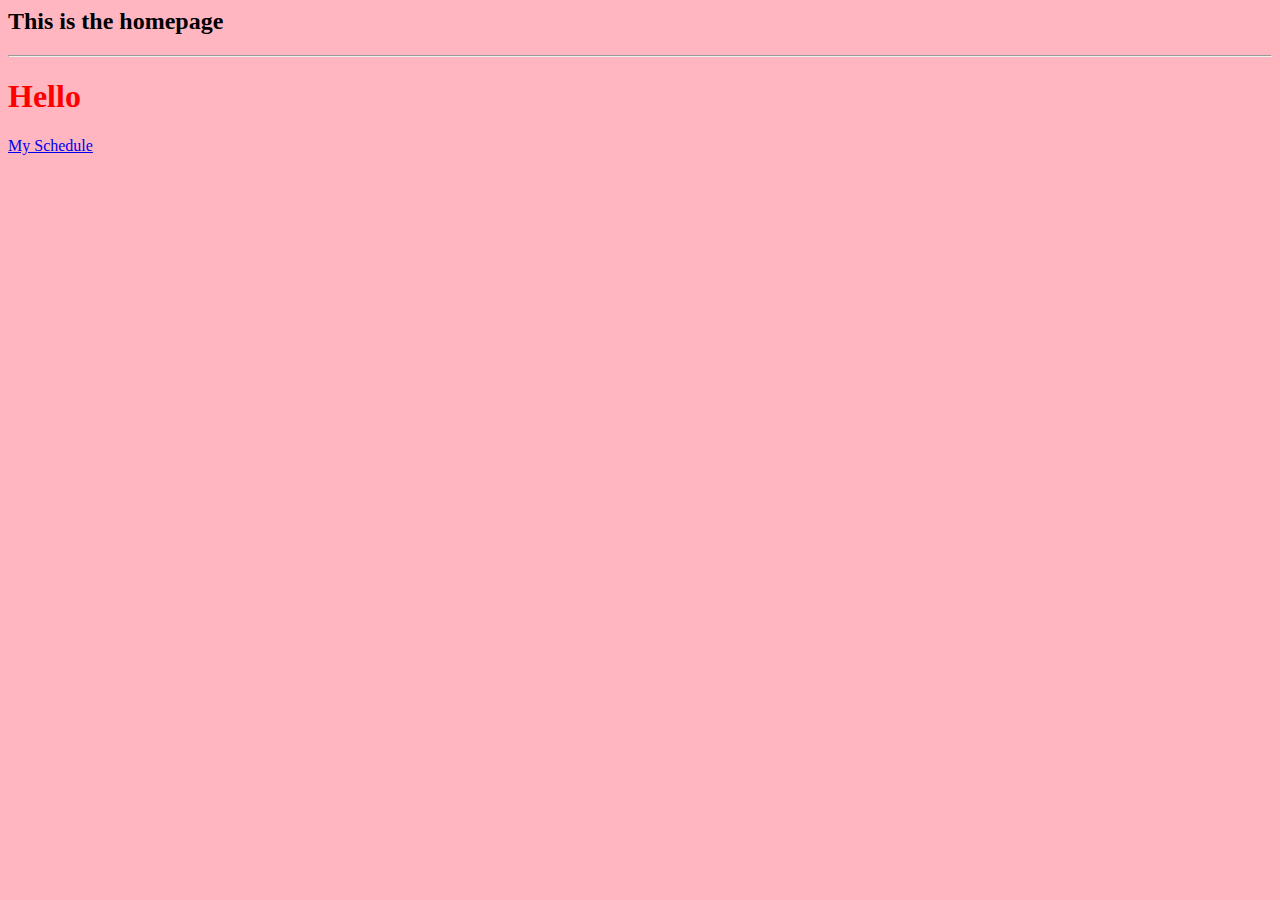
==== 2ndPage.html @ fb180c2d "Update and rename HomepageTest.html to 2ndPage.html" ====
<html>
  <head>
  <title> Homepage </title>
   <link rel="stylesheet" href="my1.css" type="text/css">
  </head>
  <body>
   <h2> This is the homepage </h2>
   <hr>
   <h1> Hello </h1>
   </hr>
   <a href = "Index.html"> My Schedule </a>
  </body>
---- my1.css ----
h1 {
  color: red;
}

p {
  color: blue;
}

body {
  background-color: lightpink;
}
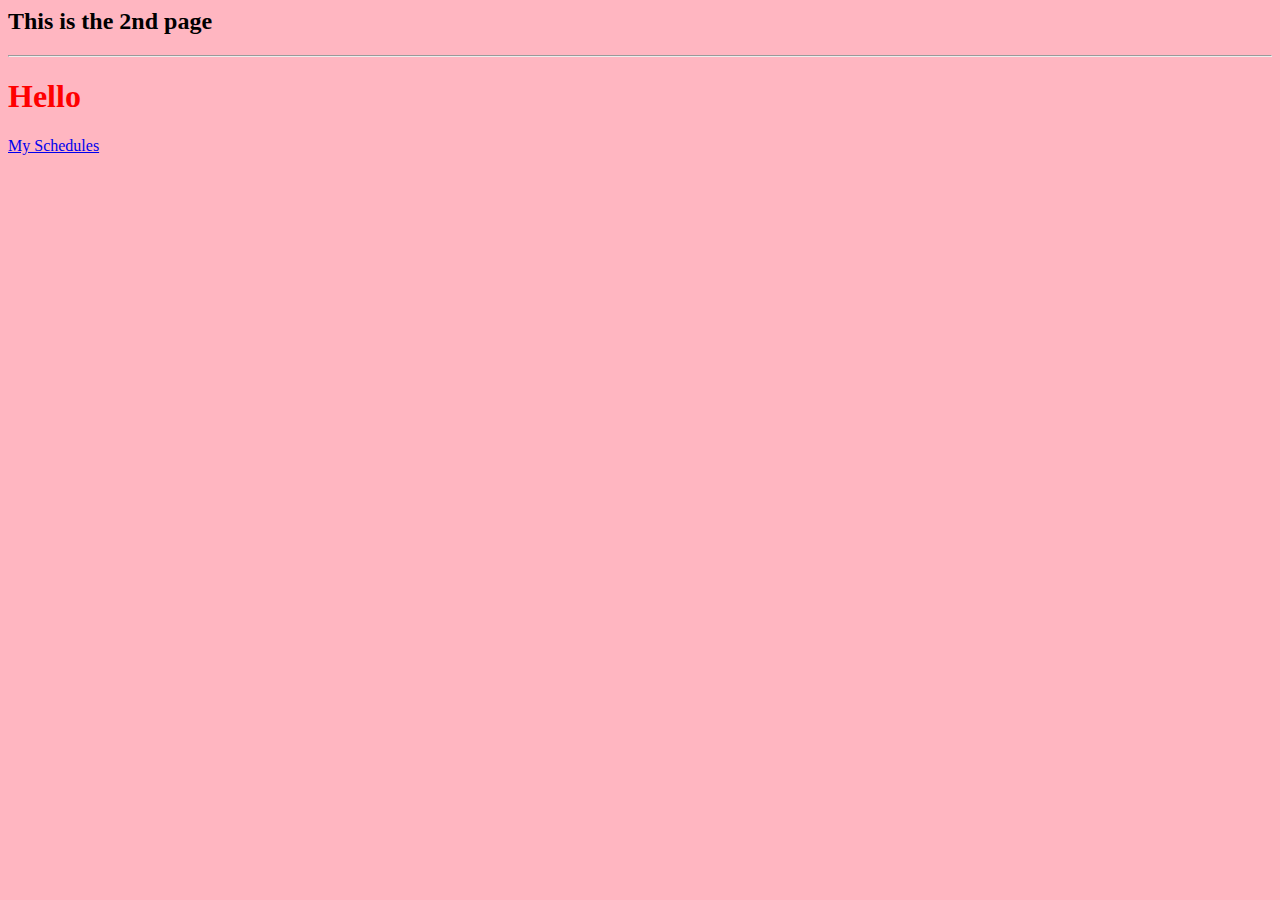
==== commit dec2e6cc: "Update 2ndPage.html" ====
--- a/2ndPage.html
+++ b/2ndPage.html
@@ -1,12 +1,12 @@
 <html>
   <head>
-  <title> Homepage </title>
+  <title> 2nd Page </title>
    <link rel="stylesheet" href="my1.css" type="text/css">
   </head>
   <body>
-   <h2> This is the homepage </h2>
+   <h2> This is the 2nd page </h2>
    <hr>
    <h1> Hello </h1>
    </hr>
-   <a href = "Index.html"> My Schedule </a>
+   <a href = "index.html"> My Schedules </a>
   </body>
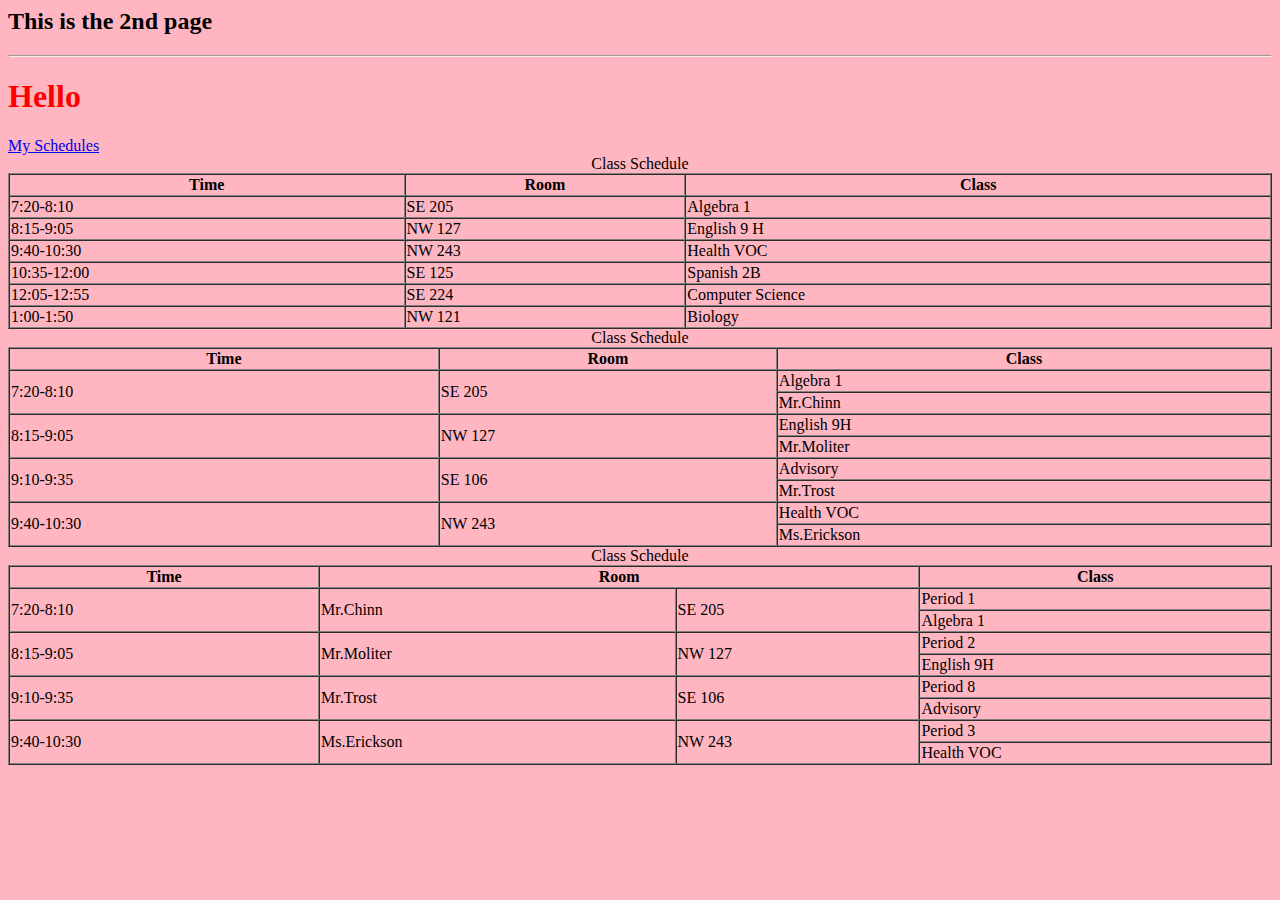
==== commit 96515651: "Update 2ndPage.html" ====
--- a/2ndPage.html
+++ b/2ndPage.html
@@ -9,4 +9,130 @@
    <h1> Hello </h1>
    </hr>
    <a href = "index.html"> My Schedules </a>
+  
+       <table width='100%' border=1px cellspacing=0>
+ <caption>Class Schedule</caption>
+ <tr>
+     <th>Time</th>
+     <th>Room</th>
+     <th>Class</th>
+ 
+ </tr>
+ <tr>
+     <td>7:20-8:10</td>
+     <td>SE 205</td>
+     <td>Algebra 1</td>
+    
+ </tr>
+ <tr>
+     <td>8:15-9:05</td>
+     <td>NW 127</td>
+     <td>English 9 H</td>
+   
+ </tr>
+ <tr>
+     <td>9:40-10:30</td>
+     <td>NW 243</td>
+     <td>Health VOC</td>
+    
+ </tr>
+ <tr>
+     <td>10:35-12:00</td>
+     <td>SE 125</td>
+     <td>Spanish 2B</td>
+    
+ </tr>
+ <tr>
+     <td>12:05-12:55</td>
+     <td>SE 224</td>
+     <td>Computer Science</td>
+     
+ </tr>
+ <tr>
+     <td>1:00-1:50</td>
+     <td>NW 121</td>
+     <td>Biology</td>
+   
+ 
+
+ </tr>
+ </table>
+    
+<table width='100%' border=1px cellspacing=0>
+ <caption>Class Schedule</caption>
+ <tr>
+     <th>Time</th>
+     <th>Room</th>
+     <th>Class</th>
+     
+ </tr>
+ <tr>
+     <td rowspan=2>7:20-8:10</td>
+     <td rowspan=2>SE 205</td>
+     <td>Algebra 1</td>
+ </tr>
+     <td>Mr.Chinn</td>
+ <tr>
+     <td rowspan=2>8:15-9:05</td>
+     <td rowspan=2>NW 127</td>
+     <td>English 9H</td>
+     
+ </tr>
+     <td>Mr.Moliter</td>
+ <tr>
+     <td rowspan=2>9:10-9:35</td>
+     <td rowspan=2>SE 106</td>
+     <td>Advisory</td>
+    
+ </tr>
+     <td>Mr.Trost</td>
+ <tr>
+     <td rowspan=2>9:40-10:30</td>
+     <td rowspan=2>NW 243</td>
+     <td>Health VOC</td>
+     
+ </tr>
+     <td>Ms.Erickson</td>
+ </table>
+
+    <table width='100%' border=1px cellspacing=0>
+ <caption>Class Schedule</caption>
+ <tr>
+     <th>Time</th>
+     <th colspan=2>Room</th>
+     <th>Class</th>
+     
+ </tr>
+ <tr>
+     <td rowspan=2>7:20-8:10</td>
+     <td rowspan=2>Mr.Chinn<td rowspan=2>SE 205</td>
+     <td>Period 1</td>
+ </tr>
+     <td>Algebra 1</td>
+ <tr>
+     <td rowspan=2>8:15-9:05</td>
+     <td rowspan=2>Mr.Moliter<td rowspan=2>NW 127</td>
+     <td>Period 2</td>
+     
+ </tr>
+     <td>English 9H</td>
+ <tr>
+     <td rowspan=2>9:10-9:35</td>
+     <td rowspan=2>Mr.Trost<td rowspan=2>SE 106</td>
+     <td>Period 8</td>
+    
+ </tr>
+     <td>Advisory</td>
+ <tr>
+     <td rowspan=2>9:40-10:30</td>
+     <td rowspan=2>Ms.Erickson<td rowspan=2>NW 243</td>
+     <td>Period 3</td>
+     
+ </tr>
+     <td>Health VOC</td>
+ </table>
+  
+  
+  
+  
   </body>
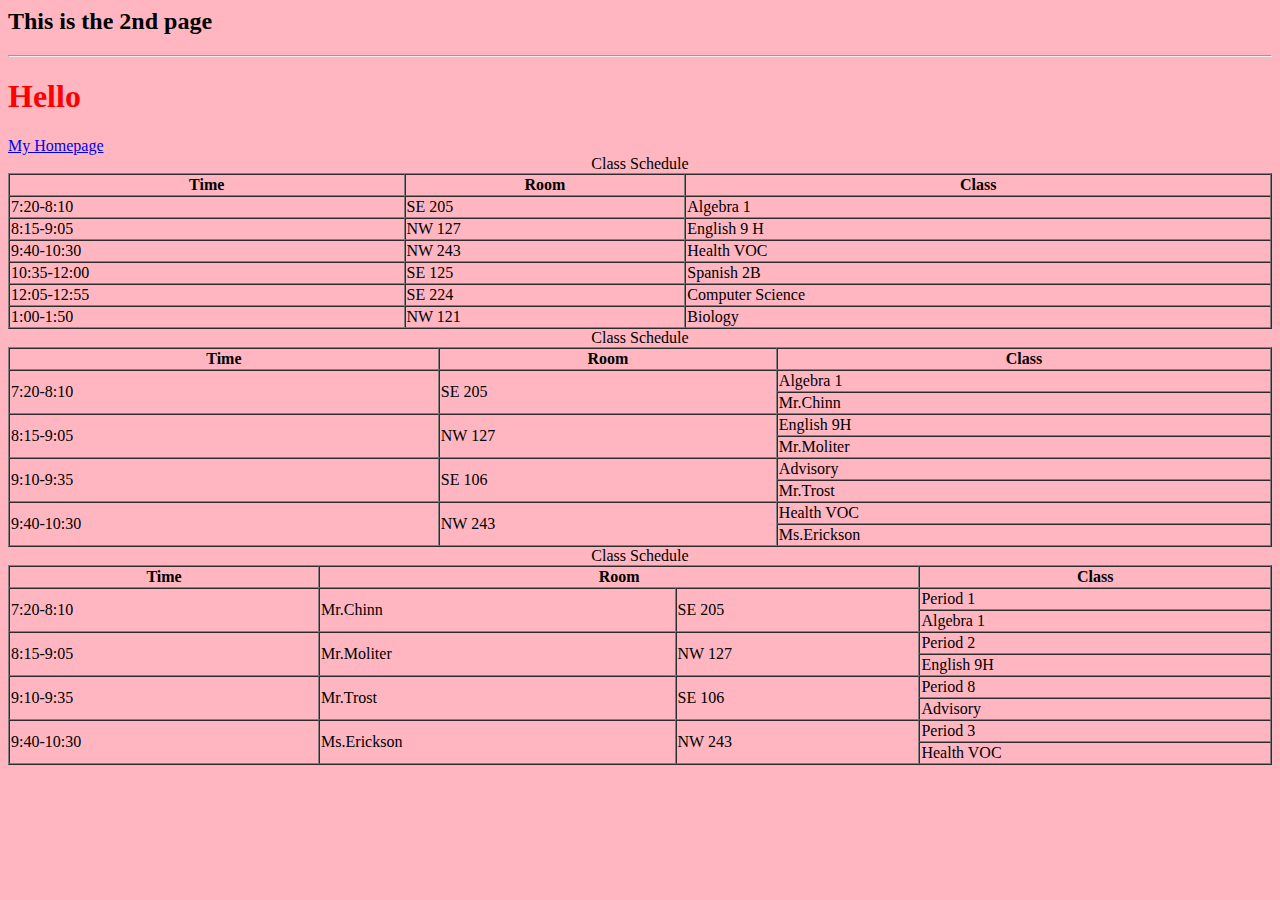
==== commit 9edacbd7: "Update 2ndPage.html" ====
--- a/2ndPage.html
+++ b/2ndPage.html
@@ -8,7 +8,7 @@
    <hr>
    <h1> Hello </h1>
    </hr>
-   <a href = "index.html"> My Schedules </a>
+   <a href = "index.html"> My Homepage </a>
   
        <table width='100%' border=1px cellspacing=0>
  <caption>Class Schedule</caption>
